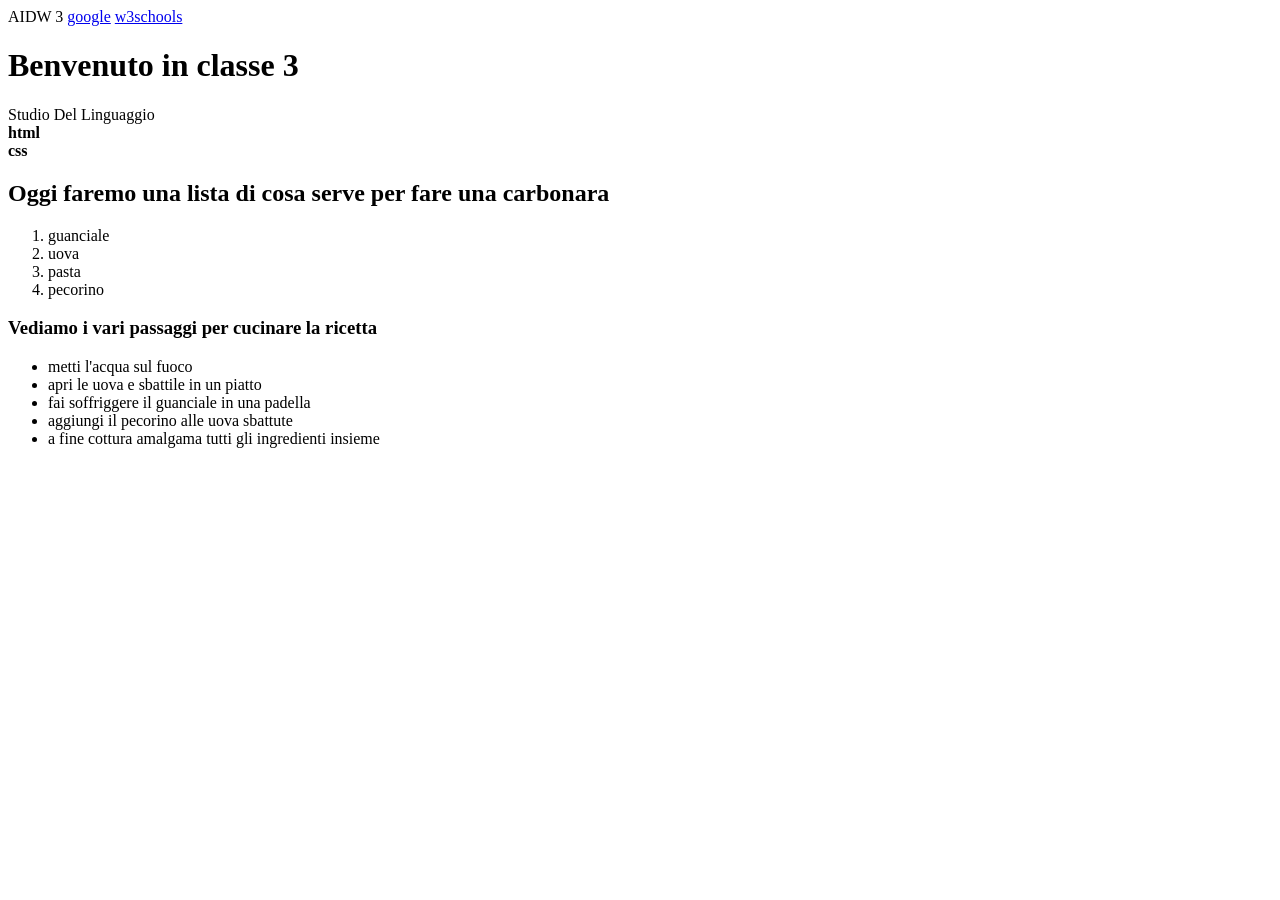
==== index.html @ 69b310c6 "vari passaggi ricetta" ====
<!DOCTYPE html>
<html lang="en">

<head>
    <meta charset="UTF-8">
    <meta name="viewport" content="width=device-width, initial-scale=1.0">
    <title>Pagina Principale</title>
    <link rel="stylesheet" href="style.css">
</head>

<body>

    <header>
        <span id="logo">AIDW 3</span>
        <a class="menu link" href="https://www.google.com">google</a>
        <a class="menu link" href="https://www.w3schools.com">w3schools</a>
    </header>

    <main>
        <h1>Benvenuto in classe 3</h1>
        <p>Studio Del Linguaggio <br> <strong>html </strong> <br> <strong>css</strong></p>
        <h2>Oggi faremo una lista di cosa serve per fare una carbonara</h2>
        <!-- ingredienti -->
        <ol>
            <li class="classe">guanciale</li>
            <li class="classe">uova</li>
            <li class="classe">pasta</li>
            <li class="classe">pecorino</li>
        </ol>
        <h3>Vediamo i vari passaggi per cucinare la ricetta</h3>
        <ul>
            <li id="identificatore">metti l'acqua sul fuoco</li>
            <li id="identificatore">apri le uova e sbattile in un piatto</li>
            <li id="identificatore">fai soffriggere il guanciale in una padella</li>
            <li id="identificatore">aggiungi il pecorino alle uova sbattute</li>
            <li id="identificatore">a fine cottura amalgama tutti gli ingredienti insieme</li>
        </ul>
    </main>

</body>

</html>
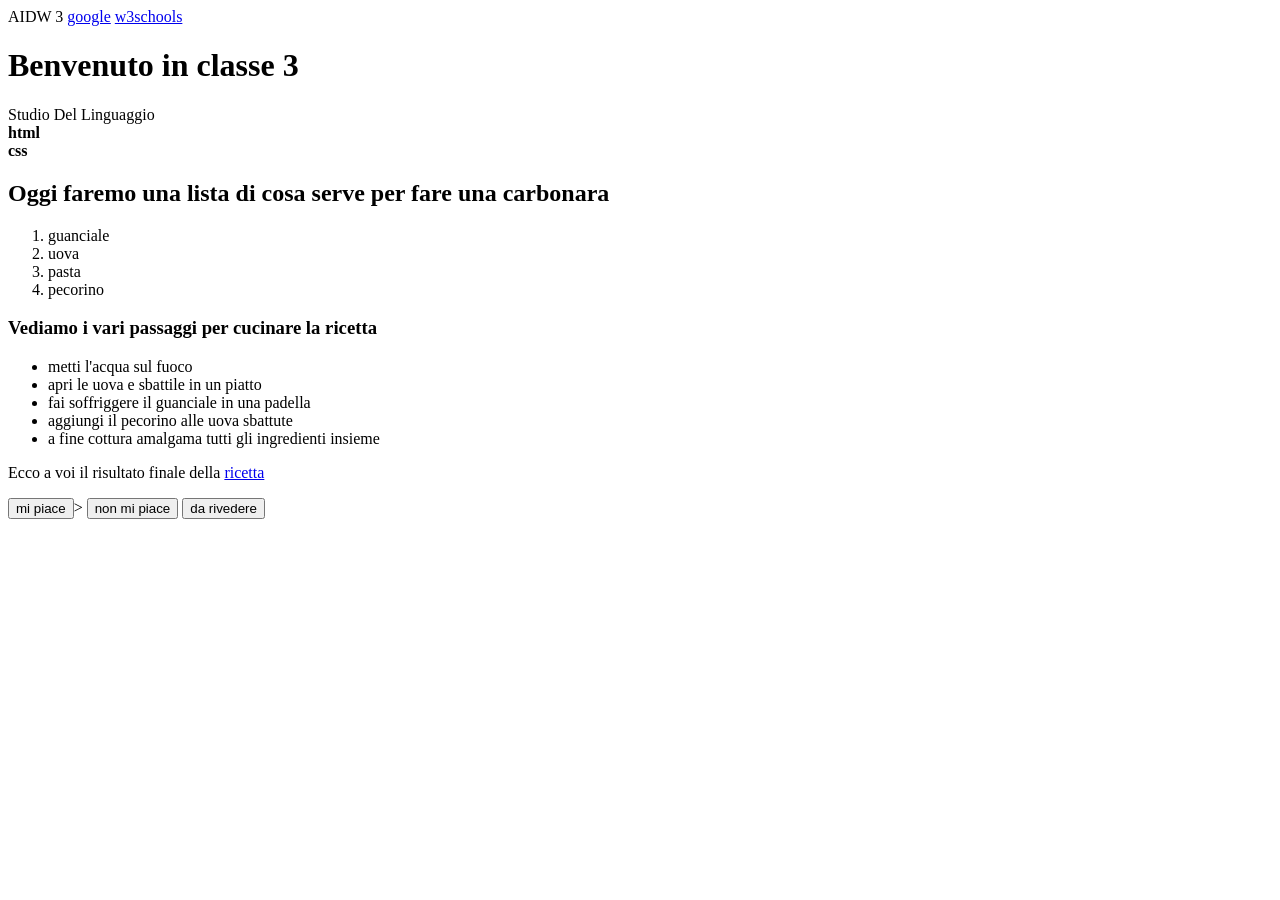
==== commit a3dad0b0: "risultato finale" ====
--- a/index.html
+++ b/index.html
@@ -28,13 +28,24 @@
             <li class="classe">pecorino</li>
         </ol>
         <h3>Vediamo i vari passaggi per cucinare la ricetta</h3>
+        <!-- passaggi ricetta -->
         <ul>
-            <li id="identificatore">metti l'acqua sul fuoco</li>
-            <li id="identificatore">apri le uova e sbattile in un piatto</li>
-            <li id="identificatore">fai soffriggere il guanciale in una padella</li>
-            <li id="identificatore">aggiungi il pecorino alle uova sbattute</li>
-            <li id="identificatore">a fine cottura amalgama tutti gli ingredienti insieme</li>
+            <li id="primo passaggio">metti l'acqua sul fuoco</li>
+            <li id="secondo passaggio">apri le uova e sbattile in un piatto</li>
+            <li id="terzo passaggio">fai soffriggere il guanciale in una padella</li>
+            <li id="quarto passaggio">aggiungi il pecorino alle uova sbattute</li>
+            <li id="quinto passaggio">a fine cottura amalgama tutti gli ingredienti insieme</li>
         </ul>
+        <section>
+            <!-- risultato finale -->
+            <p>Ecco a voi il risultato finale della <a href="./altro.html">ricetta</a></p>
+            <button class="ok">mi piace</button>>
+            <button class="no"> non mi piace</button>
+            <button class="forse">da rivedere</button>
+        </section>
+
+        <footer></footer>
+
     </main>
 
 </body>
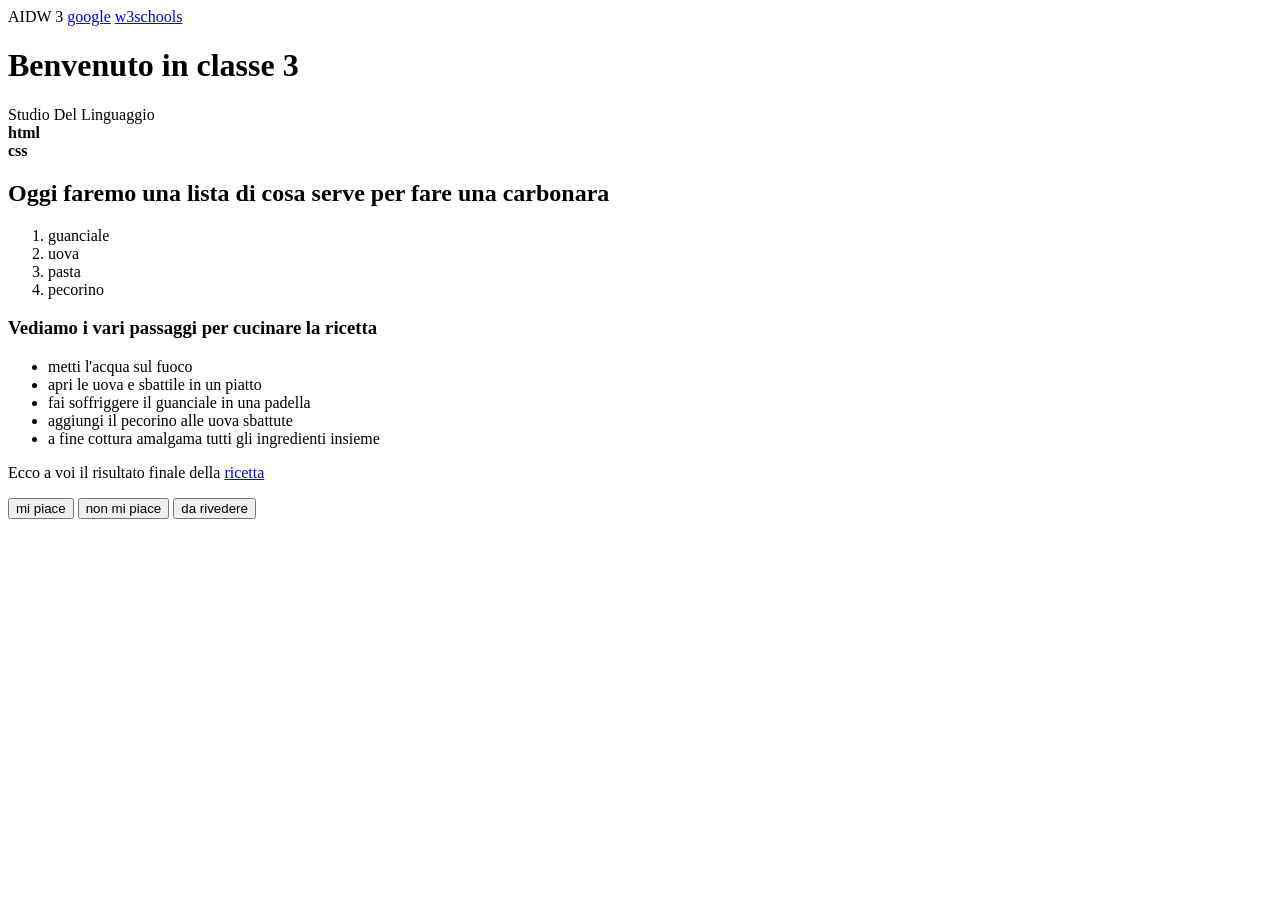
==== commit 8771d990: "aggiustamenti" ====
--- a/index.html
+++ b/index.html
@@ -39,7 +39,7 @@
         <section>
             <!-- risultato finale -->
             <p>Ecco a voi il risultato finale della <a href="./altro.html">ricetta</a></p>
-            <button class="ok">mi piace</button>>
+            <button class="ok">mi piace</button>
             <button class="no"> non mi piace</button>
             <button class="forse">da rivedere</button>
         </section>
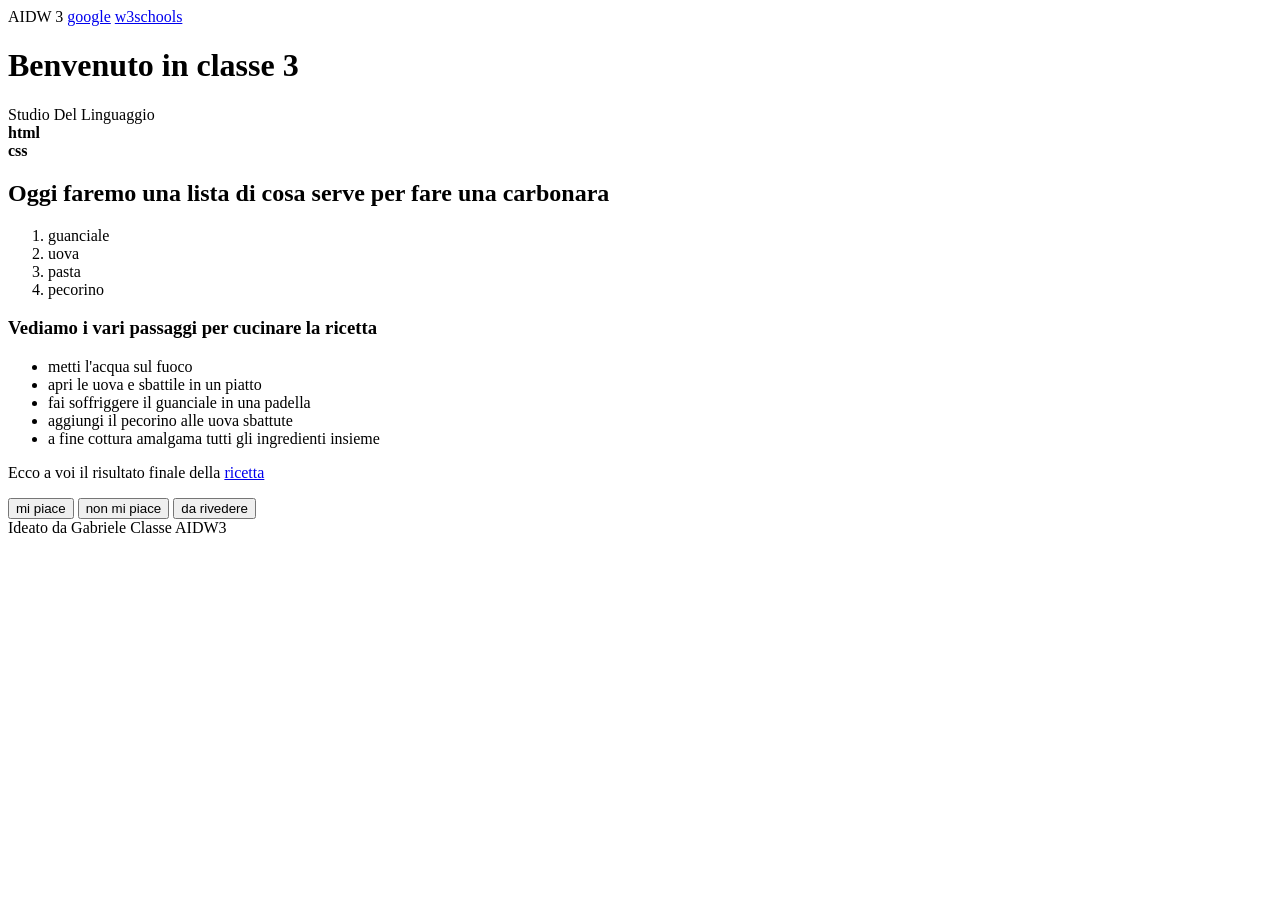
==== commit 2e6ae528: "footer" ====
--- a/index.html
+++ b/index.html
@@ -44,7 +44,7 @@
             <button class="forse">da rivedere</button>
         </section>
 
-        <footer></footer>
+        <footer>Ideato da Gabriele Classe AIDW3</footer>
 
     </main>
 
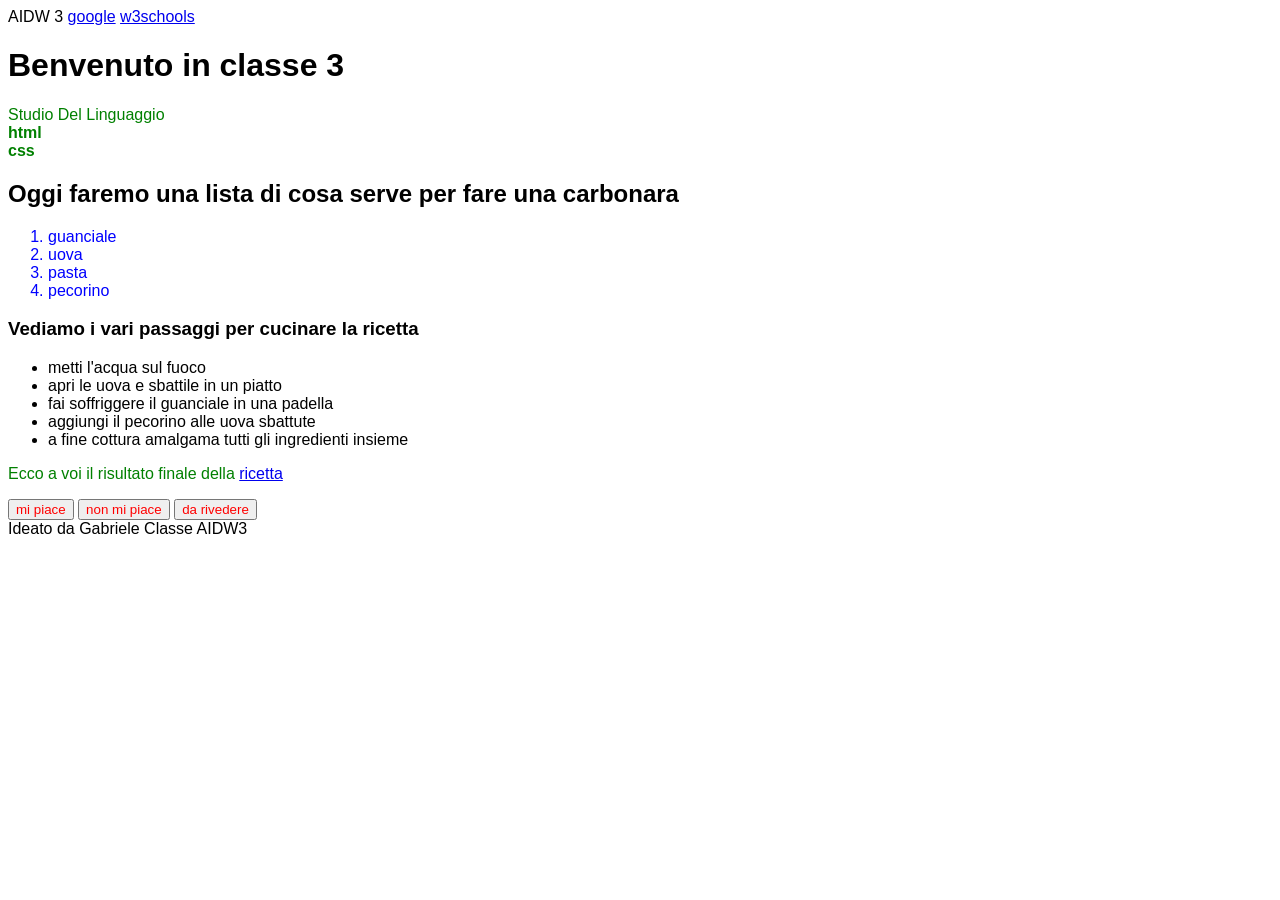
==== commit 23fbdd85: "vari cambiamenti e stile" ====
--- a/index.html
+++ b/index.html
@@ -39,10 +39,11 @@
         <section>
             <!-- risultato finale -->
             <p>Ecco a voi il risultato finale della <a href="./altro.html">ricetta</a></p>
-            <button class="ok">mi piace</button>
-            <button class="no"> non mi piace</button>
-            <button class="forse">da rivedere</button>
+            <button>mi piace</button>
+            <button> non mi piace</button>
+            <button>da rivedere</button>
         </section>
+
 
         <footer>Ideato da Gabriele Classe AIDW3</footer>
 
--- a/style.css
+++ b/style.css
@@ -0,0 +1,39 @@
+body {
+    font-family: Arial, Helvetica, sans-serif;
+}
+
+p {
+    color: green;
+}
+
+button {
+    color: red;
+}
+
+.classe {
+    color: blue;
+}
+
+#primo passaggio {
+    color: purple;
+}
+
+#secondo passaggio {
+    color: aqua;
+}
+
+#terzo passaggio {
+    color: brown;
+}
+
+#quarto passaggio {
+    color: coral;
+}
+
+#quinto passaggio {
+    color: darkgoldenrod;
+}
+
+main {
+    background-color: white;
+}
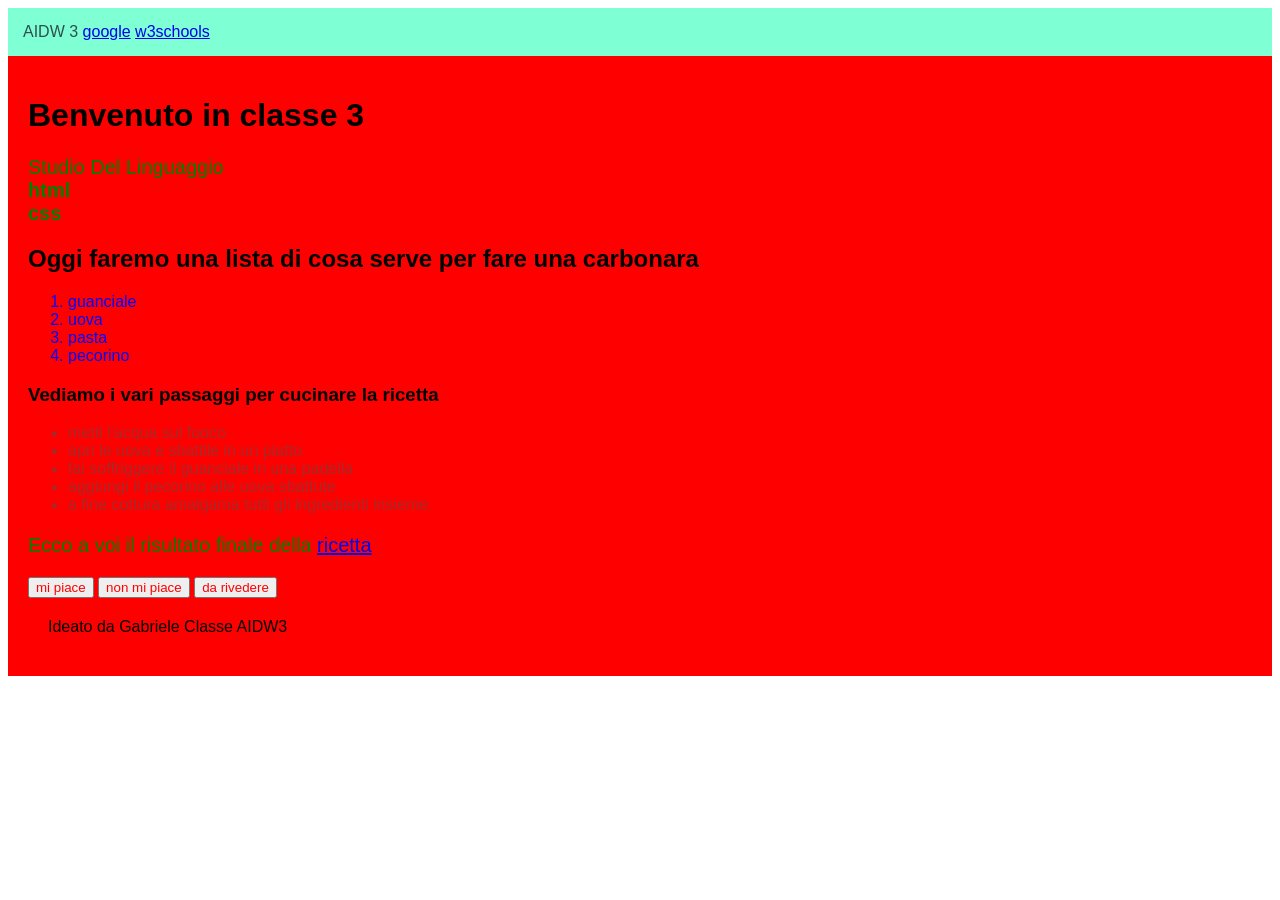
==== commit 4f1f0a71: "cambiamenti colore" ====
--- a/index.html
+++ b/index.html
@@ -30,11 +30,11 @@
         <h3>Vediamo i vari passaggi per cucinare la ricetta</h3>
         <!-- passaggi ricetta -->
         <ul>
-            <li id="primo passaggio">metti l'acqua sul fuoco</li>
-            <li id="secondo passaggio">apri le uova e sbattile in un piatto</li>
-            <li id="terzo passaggio">fai soffriggere il guanciale in una padella</li>
-            <li id="quarto passaggio">aggiungi il pecorino alle uova sbattute</li>
-            <li id="quinto passaggio">a fine cottura amalgama tutti gli ingredienti insieme</li>
+            <li class="passaggi">metti l'acqua sul fuoco</li>
+            <li class="passaggi">apri le uova e sbattile in un piatto</li>
+            <li class="passaggi">fai soffriggere il guanciale in una padella</li>
+            <li class="passaggi">aggiungi il pecorino alle uova sbattute</li>
+            <li class="passaggi">a fine cottura amalgama tutti gli ingredienti insieme</li>
         </ul>
         <section>
             <!-- risultato finale -->
--- a/style.css
+++ b/style.css
@@ -2,8 +2,15 @@
     font-family: Arial, Helvetica, sans-serif;
 }
 
+header {
+    padding: 15px;
+    background-color: aquamarine;
+    color: white;
+}
+
 p {
     color: green;
+    font-size: 20px
 }
 
 button {
@@ -14,26 +21,26 @@
     color: blue;
 }
 
-#primo passaggio {
-    color: purple;
-}
 
-#secondo passaggio {
-    color: aqua;
-}
-
-#terzo passaggio {
+.passaggi {
     color: brown;
 }
 
-#quarto passaggio {
-    color: coral;
-}
-
-#quinto passaggio {
-    color: darkgoldenrod;
+#logo {
+    color: darkslategray;
 }
 
 main {
-    background-color: white;
+    background-color: red;
+    padding: 20px;
+    color: black;
+}
+
+footer {
+    padding: 20px;
+}
+
+.menu-link {
+    text-decoration: none;
+    color: blue;
 }
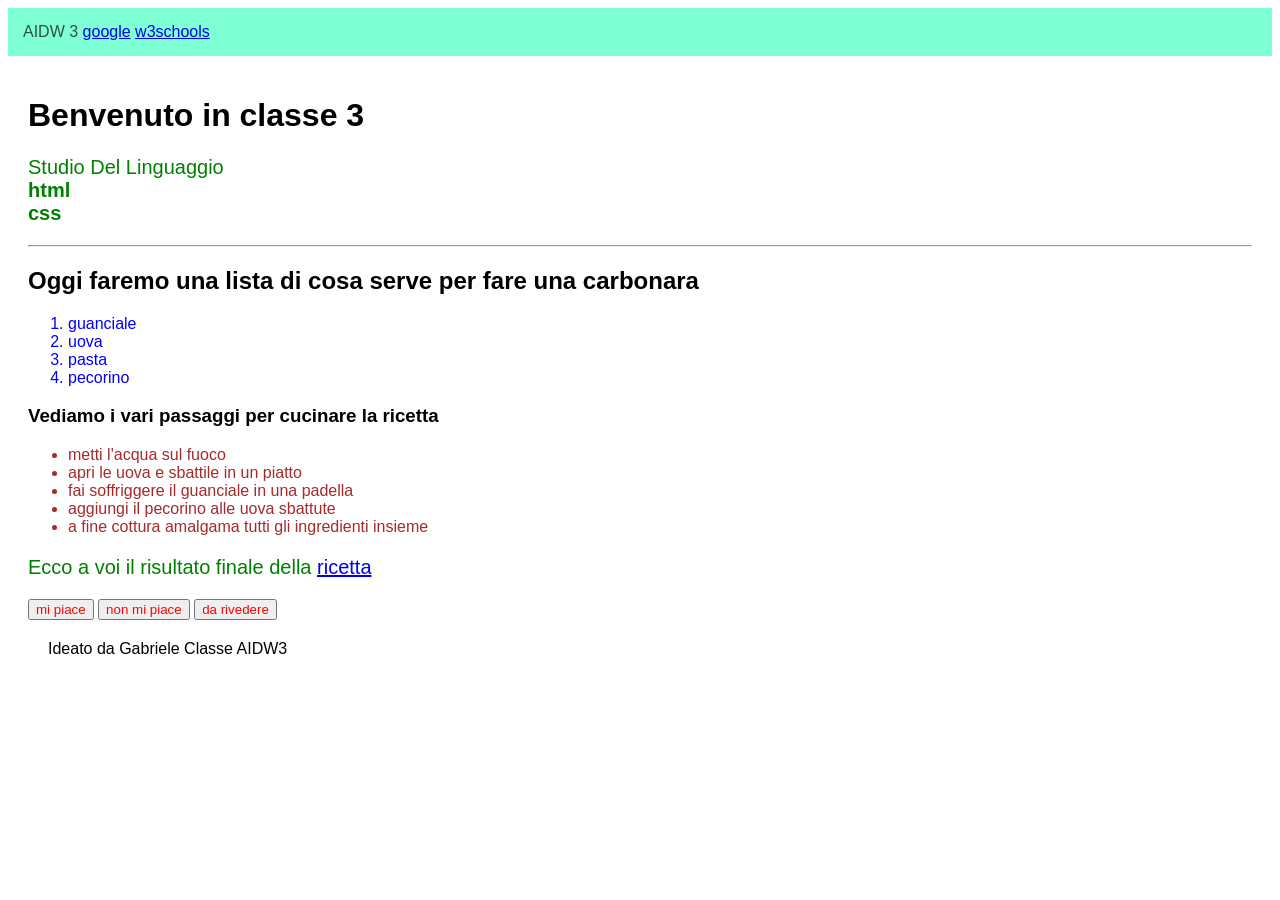
==== commit 26963567: "modifiche background" ====
--- a/index.html
+++ b/index.html
@@ -19,6 +19,9 @@
     <main>
         <h1>Benvenuto in classe 3</h1>
         <p>Studio Del Linguaggio <br> <strong>html </strong> <br> <strong>css</strong></p>
+
+        <hr>
+
         <h2>Oggi faremo una lista di cosa serve per fare una carbonara</h2>
         <!-- ingredienti -->
         <ol>
--- a/style.css
+++ b/style.css
@@ -31,7 +31,7 @@
 }
 
 main {
-    background-color: red;
+    background-color: white;
     padding: 20px;
     color: black;
 }
